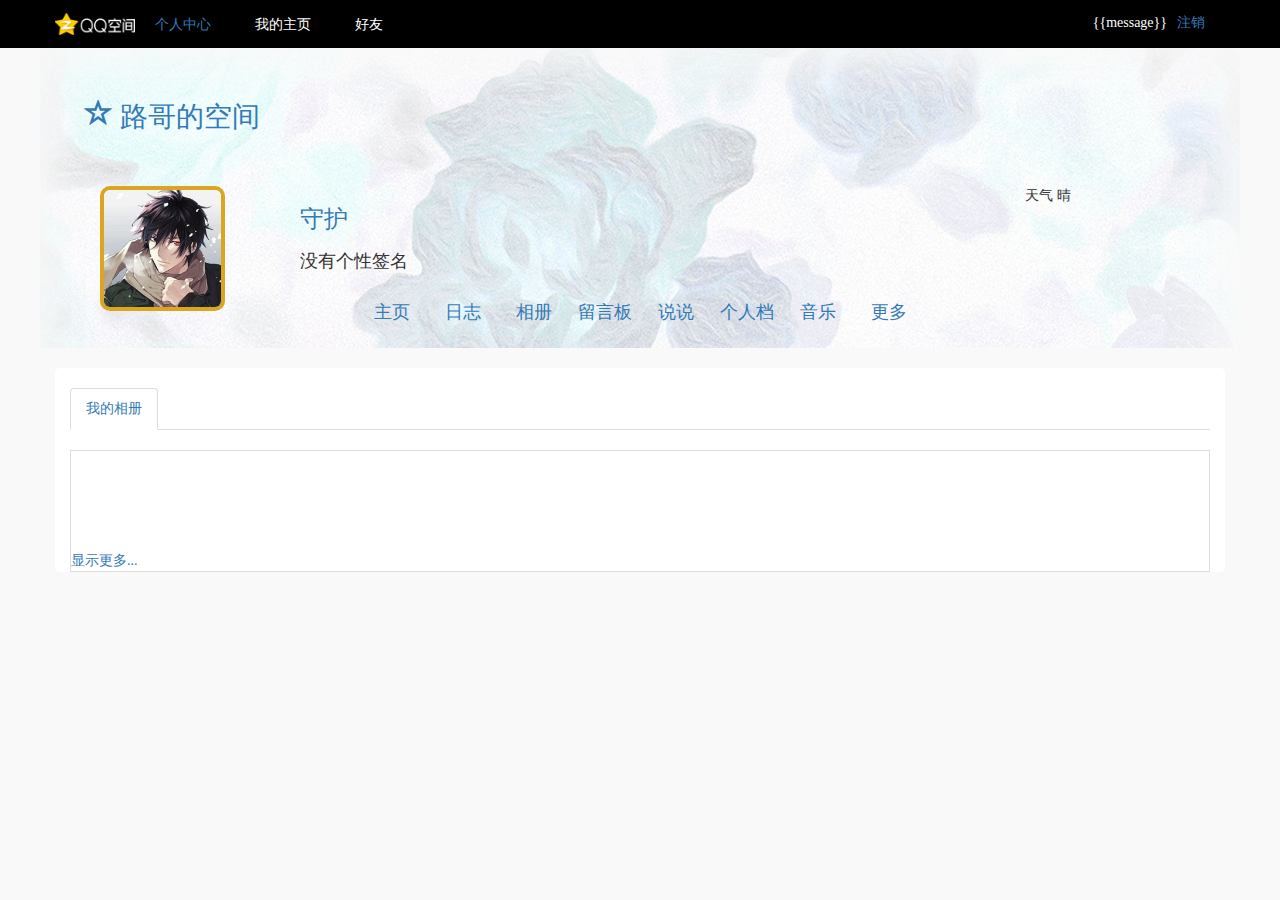
==== QQSpace/web/src/main/webapp/Album.html @ 624059a2 "页面初始形态1.0" ====
<!DOCTYPE html>
<html>
	<head>
		<meta charset="UTF-8">
		<title>相册</title>
		<script type="text/javascript" src="js/jquery-3.4.1.min.js"></script>
	</head>
	<script type="text/javascript">
		$(function() {
			$("#head").load("container/head.html");
			$.ajax({
				url:"AlbumAction_findAlbumByPage",
				type:"POST",
				dataType: "json",
				data:{"currpage":1,"pagesize":12,"uid":2},
				success:function(data){
					$.each(data.data.page,function(i,n) {
						let a = `
								<div class="col-xs-4 col-md-2 .col-sm-3" style="padding: 5px;">
									<div class="thumbnail"  style="padding: 10px;height:180px;border:solid 1px gray;">
										<img src="${n.image}" class="img-responsive" alt="图片加载失败">
										<div class="caption" style="position:absolute;bottom:10%">
											<div class="text-right">
												${n.pubdate}
												<a onclick="deleteAl(${n.alid})" role="button">
													<span class="glyphicon glyphicon-trash"></span>
												</a>
											</div>
										</div>
									</div>
								</div>
						      `;
						$("#album_container").append(a);
					});
				}
			})
		})
		function deleteAl(alid){
			$.ajax({
				url:"AlbumAction_deleteAlbum",
				type:"POST",
				dataType: "json",
				data:{"alid":alid},
				async: false, 
				success:function(data){
					if(data.message){
						alert("删除成功");
						$(this).parent().parent().parent().parent().remove();
						window.location.reload();
					}else{
						alert("删除失败");
					}
				}
			})
		}
		function loadAlbum(){
			
		}
	</script>

	<body style="background:  #F9F9F9;">

		<div id="head"></div>

		<div class="container" style="background: white;border-radius: 5px;">
			<div style="margin-top:20px">
				<!-- Nav tabs -->
				<ul class="nav nav-tabs" role="tablist">
					<li role="presentation" class="active">
						<a href="#home" aria-controls="home" role="tab" data-toggle="tab">
							<span class="text-primary">我的相册</span>
						</a>
					</li>
				</ul>
				<!--图片显示区域-->
				<div class="tab-content" style="margin-top: 20px;border:solid gainsboro 1px;">
					<div role="tabpanel" class="tab-pane active" id="home">
						<div class="row" id="album_container" style="padding: 50px;">
						</div>
					</div>
					<!--分页标签-->
					<a>显示更多...</a>
				</div>
			</div>

		</div>
	</body>

</html>
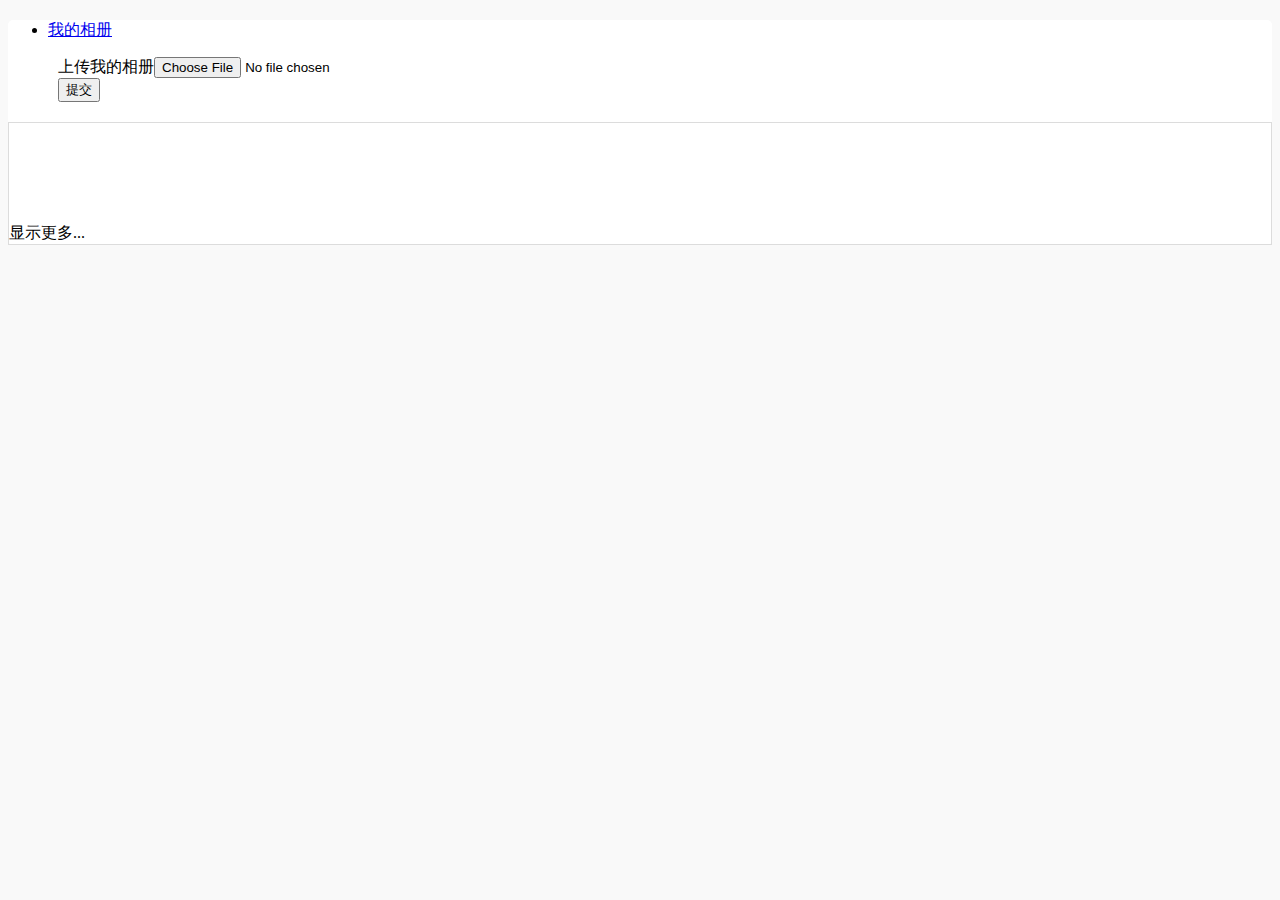
==== commit 2907ac21: "修改为jsp" ====
--- a/QQSpace/web/src/main/webapp/Album.html
+++ b/QQSpace/web/src/main/webapp/Album.html
@@ -8,11 +8,19 @@
 	<script type="text/javascript">
 		$(function() {
 			$("#head").load("container/head.html");
+			getSessionUser();
+			/*异步查找用户相册 */
+			
+			/* 提交表单事件 */
+			$("#uploadAlbum_sub").click(uploadFile);
+		})
+		/* 加载相册界面 */
+		function getAlbumMess(){
 			$.ajax({
 				url:"AlbumAction_findAlbumByPage",
 				type:"POST",
 				dataType: "json",
-				data:{"currpage":1,"pagesize":12,"uid":2},
+				data:{"currpage":1,"pagesize":15,"uid":$("#sessionuser_uid").val()},
 				success:function(data){
 					$.each(data.data.page,function(i,n) {
 						let a = `
@@ -34,7 +42,8 @@
 					});
 				}
 			})
-		})
+		}
+		/* 删除相册 */
 		function deleteAl(alid){
 			$.ajax({
 				url:"AlbumAction_deleteAlbum",
@@ -53,8 +62,39 @@
 				}
 			})
 		}
-		function loadAlbum(){
-			
+		/* 获取登陆用户 */
+		function getSessionUser(){
+			$.ajax({
+				url:"user_sessionuser",
+				type:"post",
+				dataType:"json",
+				success:function(data){
+					$(".sessionuser_uid").val(data.data.uid);
+					getAlbumMess();
+				}
+			})			
+		}
+		/* 文件上传 */
+		function uploadFile(){
+			var formData = new FormData($( "#form_uploadAlbum")[0]);
+			$.ajax({
+				url:"AlbumAction_addAlbum",
+				type:"POST",
+				dataType: "json",
+				async: false,  
+				cache: false,  
+				contentType: false,  
+				processData: false,  
+				data:formData,
+				success:function(data){
+					if(data.message){
+						alert("上传成功");
+						window.location.reload(); 
+					}else{
+						alert("上传失败");
+					}
+				}
+			})
 		}
 	</script>
 
@@ -72,6 +112,13 @@
 						</a>
 					</li>
 				</ul>
+				<div>
+					<form style="padding-left:50px" id="form_uploadAlbum" enctype="multipart/form-data">
+						上传我的相册<input type="file" name="file"><br>
+						<input type="hidden" name="user.uid" class="sessionuser_uid" id="sessionuser_uid">
+						<input type="button" value="提交" id="uploadAlbum_sub">						
+					</form>
+				</div>
 				<!--图片显示区域-->
 				<div class="tab-content" style="margin-top: 20px;border:solid gainsboro 1px;">
 					<div role="tabpanel" class="tab-pane active" id="home">
@@ -79,7 +126,9 @@
 						</div>
 					</div>
 					<!--分页标签-->
-					<a>显示更多...</a>
+					<div class="text-right">
+						<a>显示更多...</a>
+					</div>
 				</div>
 			</div>
 
